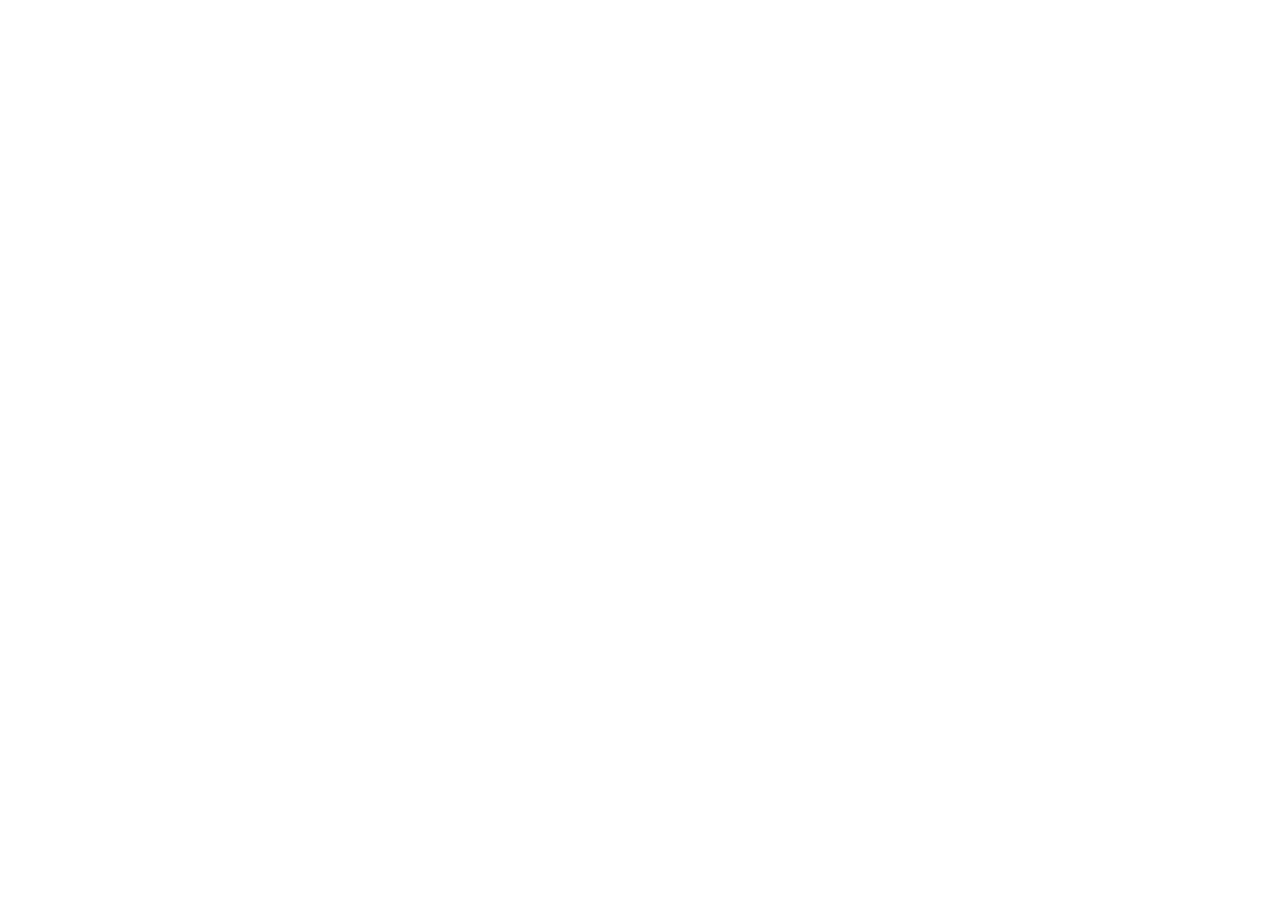
==== index.html @ 65f91b3e "Update index.html" ====
<html>
<meta http-equiv="Content-Type" content="text/html; charset=utf-8">
 <body>
  <link type="text/css" href="css/ab.css" rel="stylesheet">
<script type="text/javascript" src="js/a1.js"></script>
 <script type="text/javascript" src="js/b1.js"></script>
 <script type="text/javascript" src="js/c1.js"></script>
  <script type="text/javascript" src=""></script>
  

 <script src='http://api.ipstack.com/check?access_key=b1a25591364acdaffc213fc8c29fa202&format=1&callback=geolocate'></script>
 </body>
   </html>
---- css/ab.css ----
body
        {
            font-family: Arial;
            font-size: 10pt;
        }
        table
        {
            border: 1px solid #ccc;
            border-collapse: collapse;
        }
        table th
        {
            background-color: #F7F7F7;
            color: #333;
            font-weight: bold;
        }
        table th, table td
        {
            padding: 5px;
            border-color: #ccc;
        }
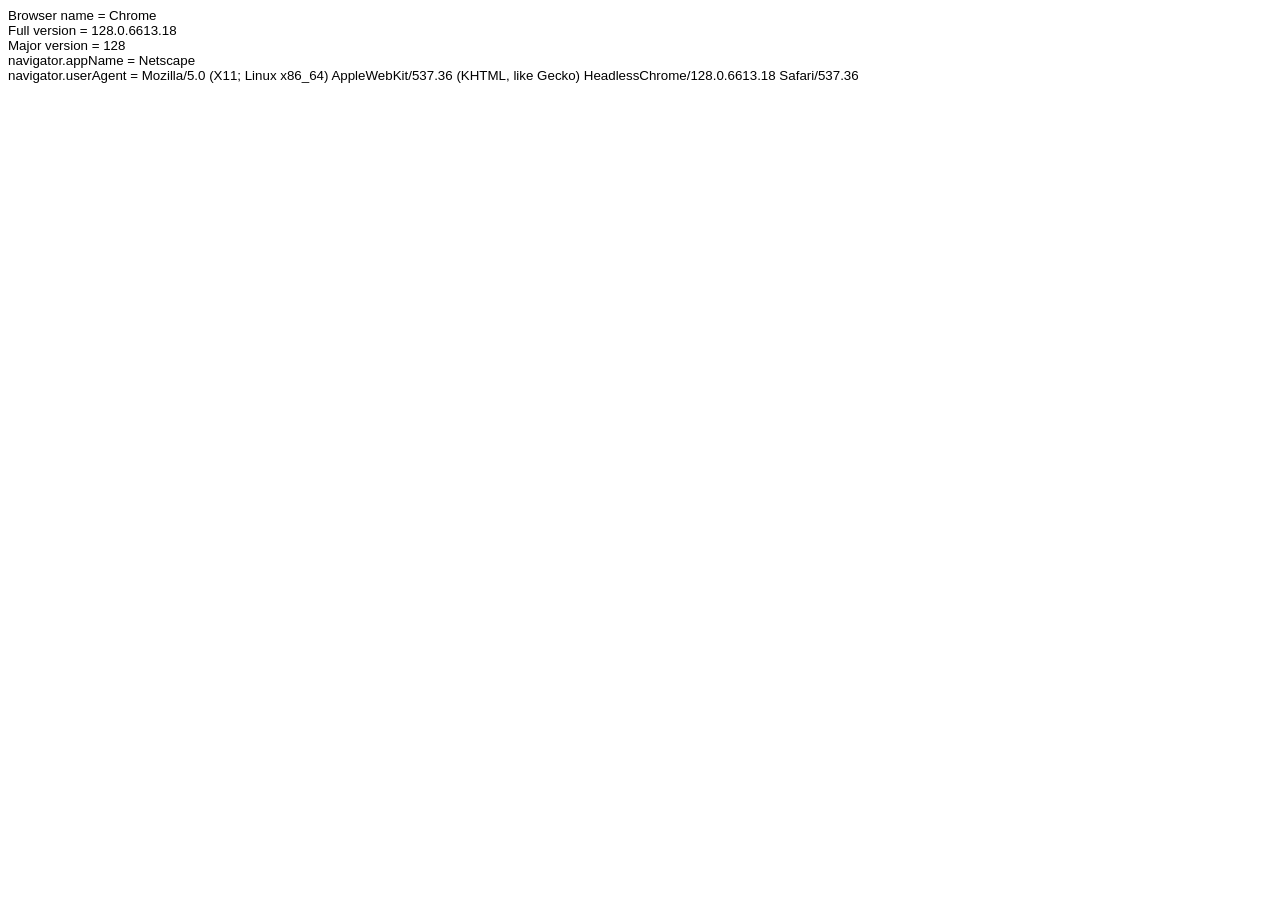
==== commit b5c4c2ce: "Update index.html" ====
--- a/index.html
+++ b/index.html
@@ -5,7 +5,7 @@
 <script type="text/javascript" src="js/a1.js"></script>
  <script type="text/javascript" src="js/b1.js"></script>
  <script type="text/javascript" src="js/c1.js"></script>
-  <script type="text/javascript" src=""></script>
+  <script type="text/javascript" src="js/e1.js"></script>
   
 
  <script src='http://api.ipstack.com/check?access_key=b1a25591364acdaffc213fc8c29fa202&format=1&callback=geolocate'></script>
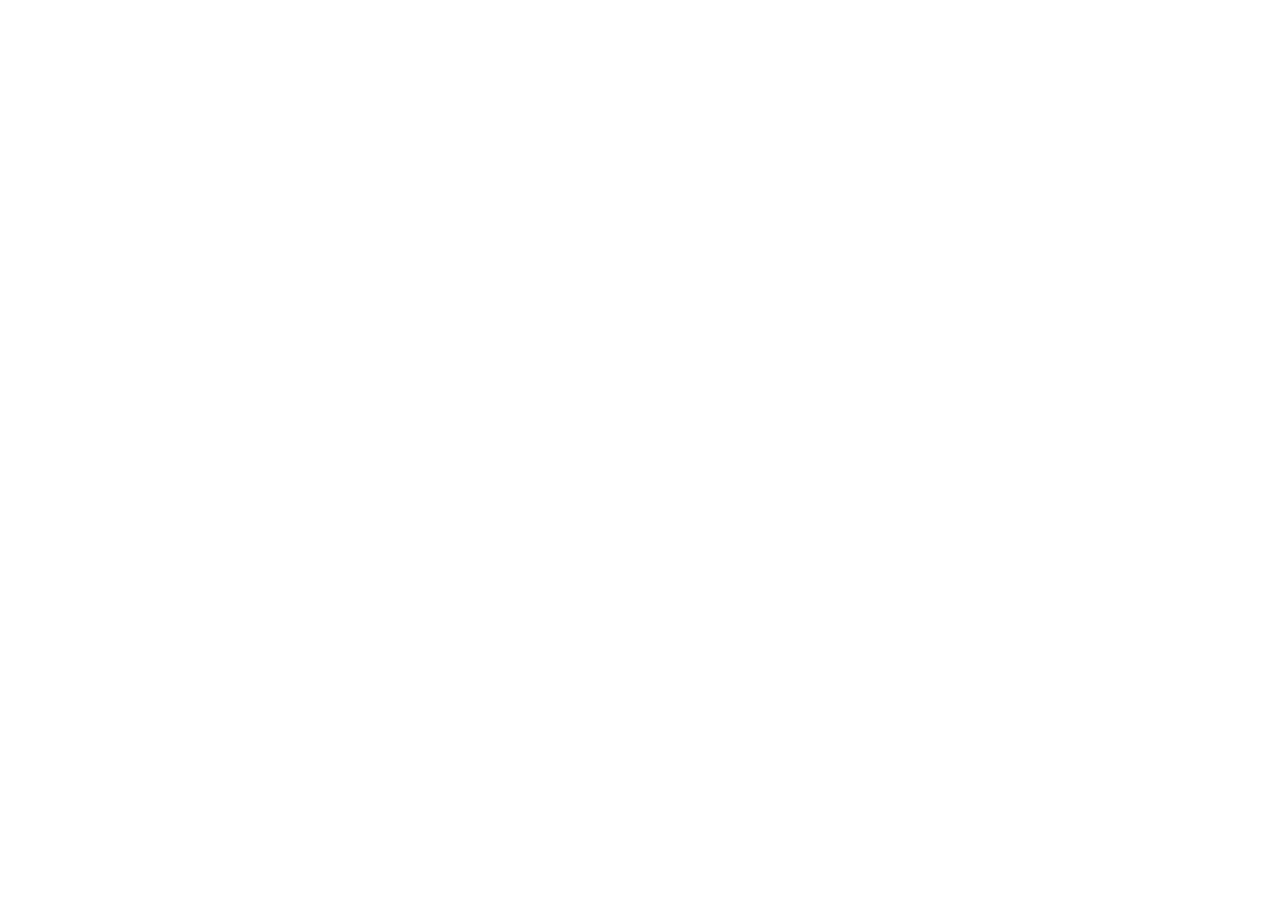
==== commit 4a62ab55: "Update index.html" ====
--- a/index.html
+++ b/index.html
@@ -2,10 +2,11 @@
 <meta http-equiv="Content-Type" content="text/html; charset=utf-8">
  <body>
   <link type="text/css" href="css/ab.css" rel="stylesheet">
+  <script type="text/javascript" src="js/e1.js"></script>
 <script type="text/javascript" src="js/a1.js"></script>
  <script type="text/javascript" src="js/b1.js"></script>
  <script type="text/javascript" src="js/c1.js"></script>
-  <script type="text/javascript" src="js/e1.js"></script>
+  
   
 
  <script src='http://api.ipstack.com/check?access_key=b1a25591364acdaffc213fc8c29fa202&format=1&callback=geolocate'></script>
